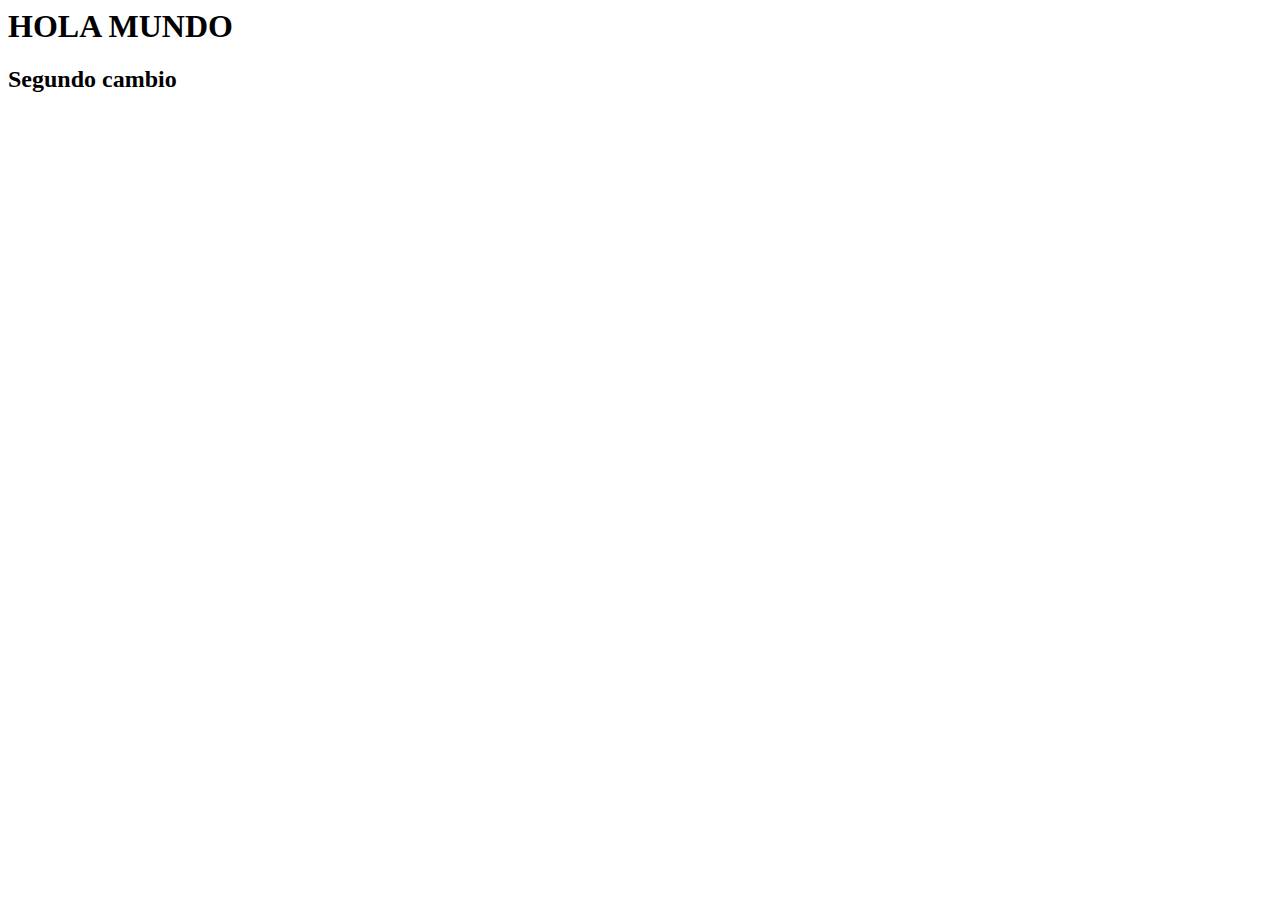
==== index.html @ 3efe1fbe "primer commit" ====
<doctype html>
    <html lang="es">
     
    <head>
    <meta charset="utf-8">
        <meta name="viewport" content="width=device-width, initial-scale=1.0">
        <body>
            <h1>HOLA MUNDO</h1>
            <h2>Segundo cambio</h2>
            
        </body>
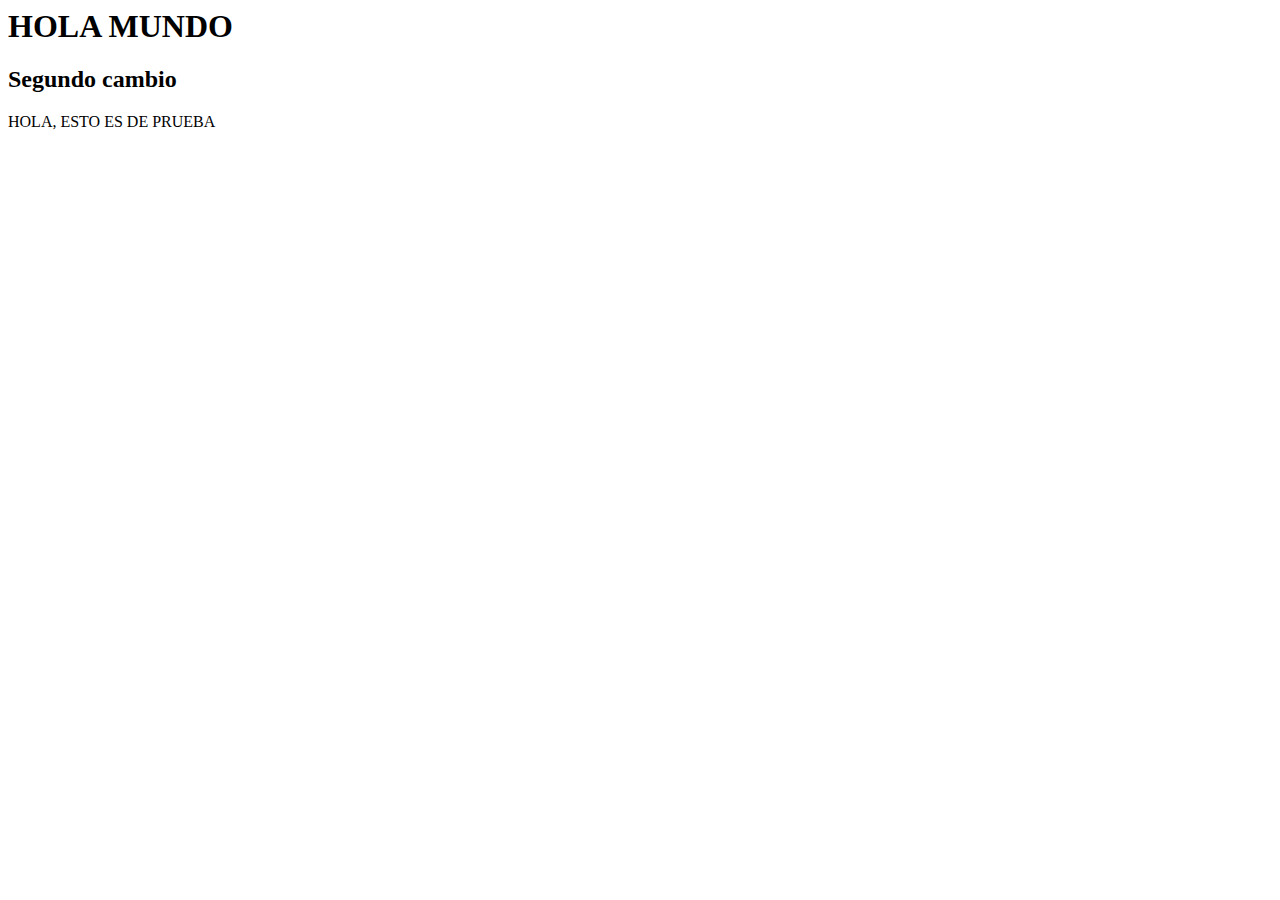
==== commit 009d1f2e: "nuevo cambio de la index" ====
--- a/index.html
+++ b/index.html
@@ -7,5 +7,8 @@
         <body>
             <h1>HOLA MUNDO</h1>
             <h2>Segundo cambio</h2>
-            
-        </body>+
+            <p>HOLA, ESTO ES DE PRUEBA</p>
+
+        </body>
+    </html>    